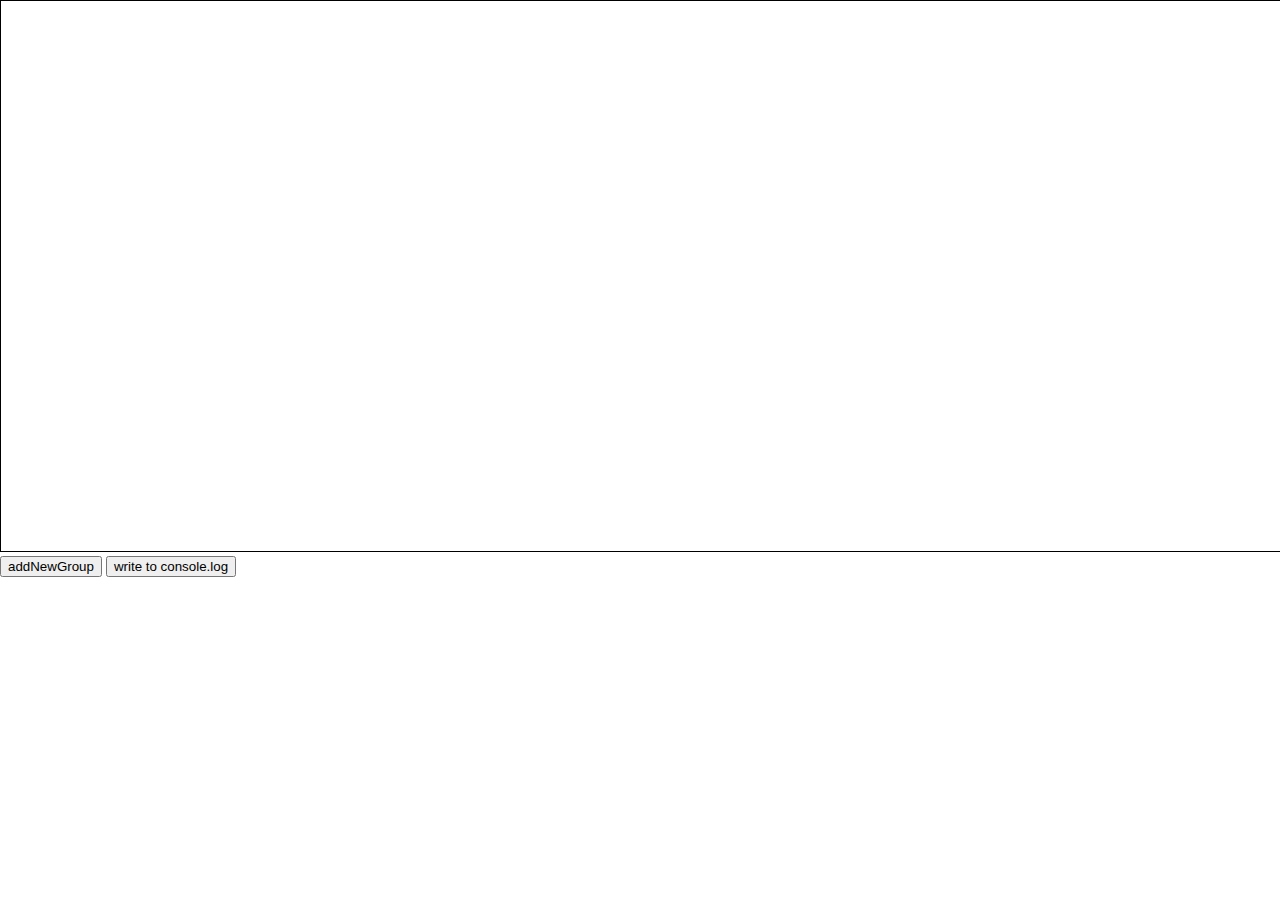
==== create_map.html @ 75916bd1 "cleanup" ====
<!DOCTYPE html>
<meta charset="utf-8">

<head>
  <script src="d3.v5.min.js"></script>
  <style>
    body {margin: 0 }
    svg { background-color: #ffffff; }
    svg circle.old { fill: green; }
    svg circle.new { fill: blue;  }
    svg {
    border-style: solid;
    border-width: 1px;
    }

  </style>
</head>

<body>
    <div id="svgdiv"></div>
    <button onclick="addNewGroup()">addNewGroup</button>
    <button onclick="emit()">write to console.log</button>

  <script>
    // Fake react!
    const width = window.innerWidth
    const height = 550 // window.innerWidth
    const dom = `<svg width='${width}' height='${height}' id='grid'></svg>`
    const horizon = 10 // for the _euclide 'snapto' checkset : must be pretty close to snap to
    const circleRadius = 6
    document.getElementById('svgdiv').innerHTML = dom

    function emit() { 
        for ( let key in data ) {
            let ary = data[key] // This will be ary of {x,y } objects 
            console.log( key + " : " + JSON.stringify( ary ))
        }
    }

    function _euclide(x,y) { 
        let x2 = 0; 
        let y2 = 0; 
        let distance = Number.MAX_SAFE_INTEGER
        for ( let key in data ) {
            const LoH = data[key]
            LoH.forEach((obj, i) => { 
                const a = x - obj.x;
                const b = y - obj.y;
                const c = Math.sqrt( a*a + b*b );
                if ( c < distance) {
                    distance = c
                    x2 = obj.x 
                    y2 = obj.y
                }
            })
        }

        if ( distance < horizon ) {
            x = x2
            y = y2 
        }
        return {x,y}
    }

    function _endGroup() {

        if ( active.length > 0 ) {

        const i2 = data[active].length - 1
        const p2 = data[active][i2]

        container.append('circle')
        .attr('r', circleRadius)
        .attr('cx', p2.x)
        .attr('cy', p2.y)
        .attr('fill', '#000f00')
        .attr('fill-opacity', 0.0)
        .attr('stroke', '#000000')
        .attr('stroke-opacity', 1.0)

                const p1 = data[active][0]

                container.append("line")
                .style("stroke", "black")
                .attr("x1", p1.x)
                .attr("y1", p1.y)
                .attr("x2", p2.x)
                .attr("y2", p2.y)

        //console.log( active + " : " + JSON.stringify( data[active]))
        }

    }

    function addNewGroup() {
        _endGroup()
        const name = prompt("Name?", "");

        if (name != null && ! data.hasOwnProperty(name)) { 
            active = name
            data[active] = [] 
//            console.log(JSON.stringify(data))
        } else {
            alert("Bad name! "  + name )
        }
    }



</script>

  <script>
    let lineGenerator = d3.line()
    let svg = d3.select('svg')
    let container = svg.append('g')
    let active = ""
    let data = {}
    container.append("image")
        .attr("width",  ( 1.5 * width ) + "px")
        .attr("xlink:href", "colonial_conquest_map.png")

    let zoomTrans = {x:0, y:0, scale:1}



    function drawOnMap() {

        const i2 = data[active].length - 1
        const p2 = data[active][i2]

        container.append('circle')
        .attr('r', circleRadius)
        .attr('cx', p2.x)
        .attr('cy', p2.y)
        .attr('fill', '#ff6633')
        .attr('fill-opacity', 0.1)
        .attr('stroke', '#000000')
        .attr('stroke-opacity', 1.0)


        if ( data[active].length > 1 ) { 
                const i1 = data[active].length - 2 
                const p1 = data[active][i1]

                container.append("line")
                .style("stroke", "black")
                .attr("x1", p1.x)
                .attr("y1", p1.y)
                .attr("x2", p2.x)
                .attr("y2", p2.y)
                
            }

    }
    function init() {
      let zoom = d3.zoom()
        .scaleExtent([0.25, 2.25])
        .on("zoom", () => {
          zoomTrans.x = d3.event.transform.x;
          zoomTrans.y = d3.event.transform.y;
          zoomTrans.scale = d3.event.transform.k;
          container.attr("transform", d3.event.transform);
          // console.log("x ", zoomTrans.x, " y ", zoomTrans.y, " scale ", zoomTrans.scale  )
        });

      svg.call(zoom)
        .on("dblclick.zoom", null)

      svg.on('click', d => {
        if ( active.length > 0 ) {
        let x = (d3.event.x - zoomTrans.x)/zoomTrans.scale;
        let y = (d3.event.y - zoomTrans.y)/zoomTrans.scale;
//        console.log('a ' , x , y )
        const xy = _euclide(x,y);
        x = xy.x;
        y = xy.y;
  //      console.log('b ' , x , y )

        data[active].push({ x, y, id: Math.random() });
        drawOnMap();
        } else {
            addNewGroup()
        }
      });
    }
    init();
  </script>

</body>

</html>
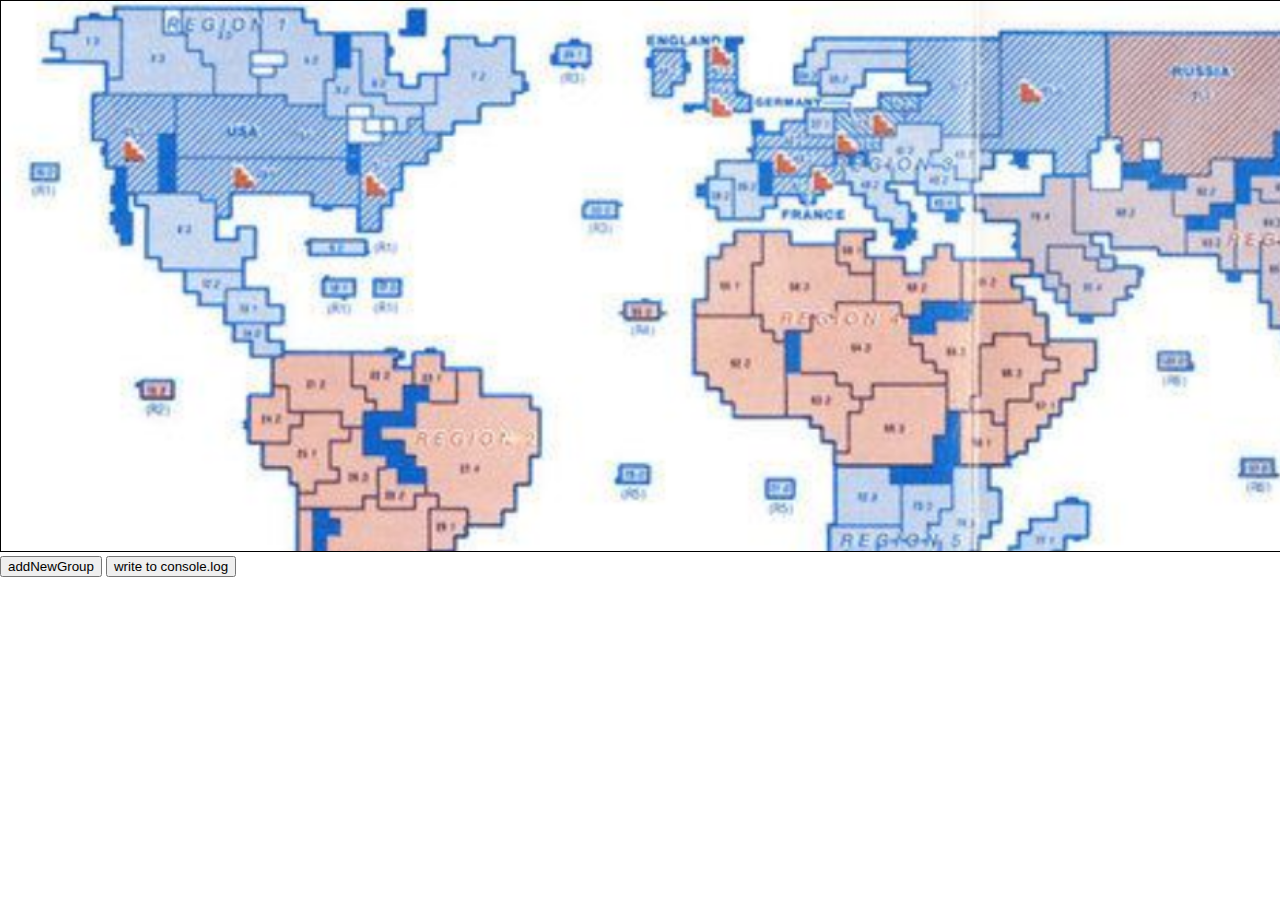
==== commit 964d0188: "added toFixed()" ====
--- a/create_map.html
+++ b/create_map.html
@@ -54,7 +54,6 @@
                 }
             })
         }
-
         if ( distance < horizon ) {
             x = x2
             y = y2 
@@ -63,50 +62,40 @@
     }
 
     function _endGroup() {
+      if ( active.length > 0 ) {
+        const index = data[active].length - 1
+        const end = data[active][index]
+        container.append('circle')
+         .attr('r', circleRadius)
+         .attr('cx', end.x)
+         .attr('cy', end.y)
+         .attr('fill', '#000f00')
+         .attr('fill-opacity', 0.0)
+         .attr('stroke', '#000000')
+         .attr('stroke-opacity', 1.0)
 
-        if ( active.length > 0 ) {
+        const first = data[active][0]
 
-        const i2 = data[active].length - 1
-        const p2 = data[active][i2]
-
-        container.append('circle')
-        .attr('r', circleRadius)
-        .attr('cx', p2.x)
-        .attr('cy', p2.y)
-        .attr('fill', '#000f00')
-        .attr('fill-opacity', 0.0)
-        .attr('stroke', '#000000')
-        .attr('stroke-opacity', 1.0)
-
-                const p1 = data[active][0]
-
-                container.append("line")
-                .style("stroke", "black")
-                .attr("x1", p1.x)
-                .attr("y1", p1.y)
-                .attr("x2", p2.x)
-                .attr("y2", p2.y)
-
+        container.append("line")
+          .style("stroke", "black")
+          .attr("x1", first.x)
+          .attr("y1", first.y)
+          .attr("x2", end.x)
+          .attr("y2", end.y)
         //console.log( active + " : " + JSON.stringify( data[active]))
-        }
-
+      }
     }
 
     function addNewGroup() {
         _endGroup()
-        const name = prompt("Name?", "");
-
+        const name = prompt("Name?", "")
         if (name != null && ! data.hasOwnProperty(name)) { 
             active = name
-            data[active] = [] 
-//            console.log(JSON.stringify(data))
+            data[active] = []
         } else {
             alert("Bad name! "  + name )
         }
     }
-
-
-
 </script>
 
   <script>
@@ -115,71 +104,65 @@
     let container = svg.append('g')
     let active = ""
     let data = {}
+    let zoomTrans = {x:0, y:0, scale:1}
+
     container.append("image")
         .attr("width",  ( 1.5 * width ) + "px")
         .attr("xlink:href", "colonial_conquest_map.png")
+    
+    function drawOnMap() {
+      const index = data[active].length - 1
+      const end = data[active][index]
 
-    let zoomTrans = {x:0, y:0, scale:1}
-
-
-
-    function drawOnMap() {
-
-        const i2 = data[active].length - 1
-        const p2 = data[active][i2]
-
-        container.append('circle')
+      container.append('circle')
         .attr('r', circleRadius)
-        .attr('cx', p2.x)
-        .attr('cy', p2.y)
+        .attr('cx', end.x)
+        .attr('cy', end.y)
         .attr('fill', '#ff6633')
         .attr('fill-opacity', 0.1)
         .attr('stroke', '#000000')
         .attr('stroke-opacity', 1.0)
 
+      if ( data[active].length > 1 ) { 
+        const index2 = data[active].length - 2 
+        const penultimate = data[active][index2]
 
-        if ( data[active].length > 1 ) { 
-                const i1 = data[active].length - 2 
-                const p1 = data[active][i1]
+        container.append("line")
+          .style("stroke", "black")
+          .attr("x1", penultimate.x)
+          .attr("y1", penultimate.y)
+          .attr("x2", end.x)
+          .attr("y2", end.y)      
+      }
+    }
 
-                container.append("line")
-                .style("stroke", "black")
-                .attr("x1", p1.x)
-                .attr("y1", p1.y)
-                .attr("x2", p2.x)
-                .attr("y2", p2.y)
-                
-            }
-
-    }
     function init() {
       let zoom = d3.zoom()
         .scaleExtent([0.25, 2.25])
         .on("zoom", () => {
-          zoomTrans.x = d3.event.transform.x;
-          zoomTrans.y = d3.event.transform.y;
-          zoomTrans.scale = d3.event.transform.k;
-          container.attr("transform", d3.event.transform);
+          zoomTrans.x = d3.event.transform.x
+          zoomTrans.y = d3.event.transform.y
+          zoomTrans.scale = d3.event.transform.k
+          container.attr("transform", d3.event.transform)
           // console.log("x ", zoomTrans.x, " y ", zoomTrans.y, " scale ", zoomTrans.scale  )
-        });
+        })
 
       svg.call(zoom)
         .on("dblclick.zoom", null)
 
       svg.on('click', d => {
         if ( active.length > 0 ) {
-        let x = (d3.event.x - zoomTrans.x)/zoomTrans.scale;
-        let y = (d3.event.y - zoomTrans.y)/zoomTrans.scale;
-//        console.log('a ' , x , y )
-        const xy = _euclide(x,y);
-        x = xy.x;
-        y = xy.y;
-  //      console.log('b ' , x , y )
-
-        data[active].push({ x, y, id: Math.random() });
-        drawOnMap();
+          let x = (d3.event.x - zoomTrans.x)/zoomTrans.scale;
+          let y = (d3.event.y - zoomTrans.y)/zoomTrans.scale;
+          const xy = _euclide(x,y);
+          x = xy.x;
+          y = xy.y;
+          x = parseFloat(x).toFixed(0)
+          y = parseFloat(y).toFixed(0)
+          data[active].push({ x, y });
+          drawOnMap();
         } else {
-            addNewGroup()
+          addNewGroup()
         }
       });
     }
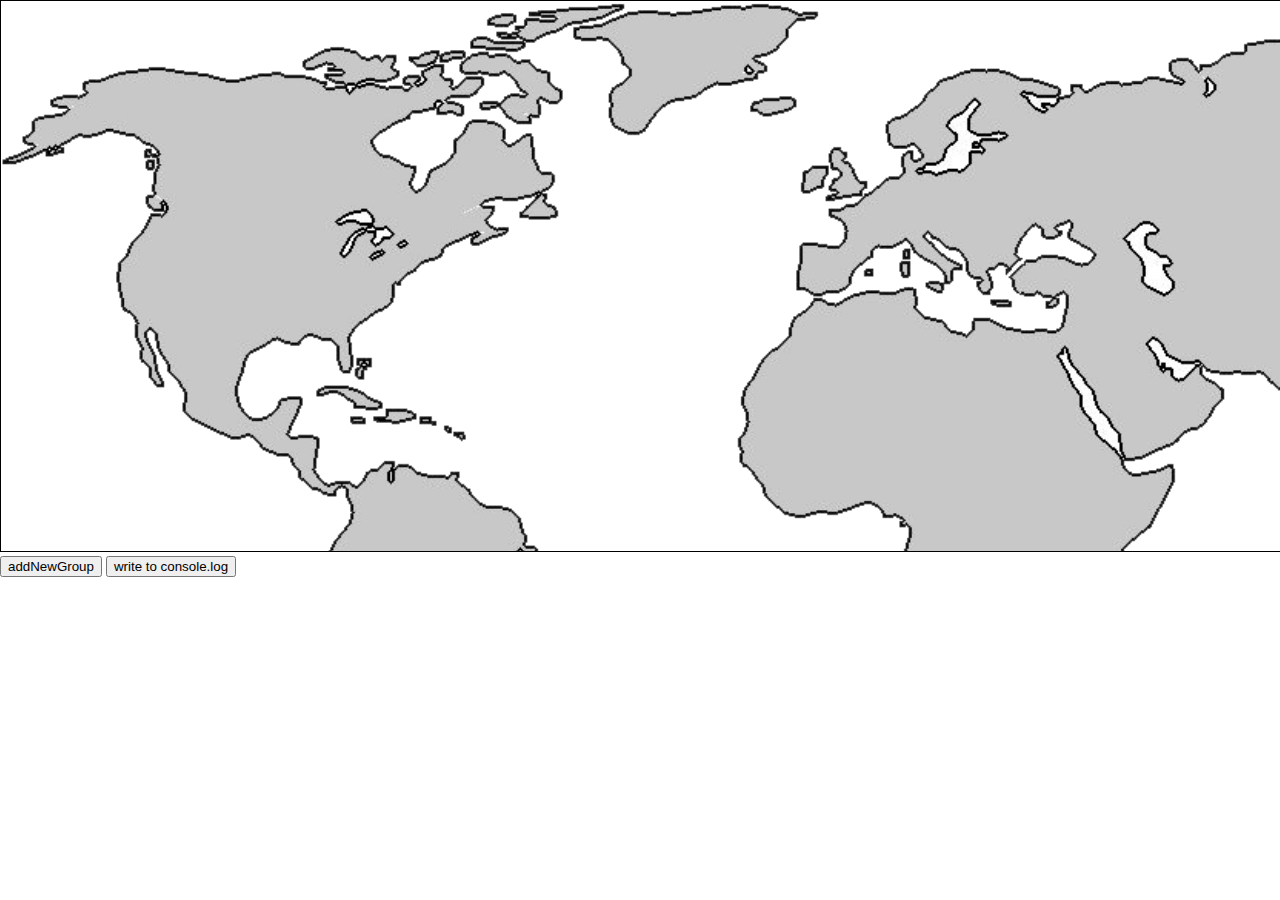
==== commit c490221e: "simple map" ====
--- a/create_map.html
+++ b/create_map.html
@@ -26,7 +26,7 @@
     const width = window.innerWidth
     const height = 550 // window.innerWidth
     const dom = `<svg width='${width}' height='${height}' id='grid'></svg>`
-    const horizon = 10 // for the _euclide 'snapto' checkset : must be pretty close to snap to
+    const horizon = 5 // for the _euclide 'snapto' checkset : must be pretty close to snap to
     const circleRadius = 6
     document.getElementById('svgdiv').innerHTML = dom
 
@@ -57,6 +57,7 @@
         if ( distance < horizon ) {
             x = x2
             y = y2 
+            console.log('euclide! ' , x , y )
         }
         return {x,y}
     }
@@ -77,11 +78,14 @@
         const first = data[active][0]
 
         container.append("line")
-          .style("stroke", "black")
+          .style("stroke", "red")
           .attr("x1", first.x)
           .attr("y1", first.y)
           .attr("x2", end.x)
           .attr("y2", end.y)
+          .attr('fill', '#000f00')
+         .attr('fill-opacity', 1.0)
+
         //console.log( active + " : " + JSON.stringify( data[active]))
       }
     }
@@ -108,7 +112,8 @@
 
     container.append("image")
         .attr("width",  ( 1.5 * width ) + "px")
-        .attr("xlink:href", "colonial_conquest_map.png")
+        .attr("xlink:href", "world_map_PNG15_cropped.png")
+        //.attr("xlink:href", "colonial_conquest_map.png")
     
     function drawOnMap() {
       const index = data[active].length - 1
@@ -138,7 +143,7 @@
 
     function init() {
       let zoom = d3.zoom()
-        .scaleExtent([0.25, 2.25])
+        .scaleExtent([0.25, 4.25])
         .on("zoom", () => {
           zoomTrans.x = d3.event.transform.x
           zoomTrans.y = d3.event.transform.y
